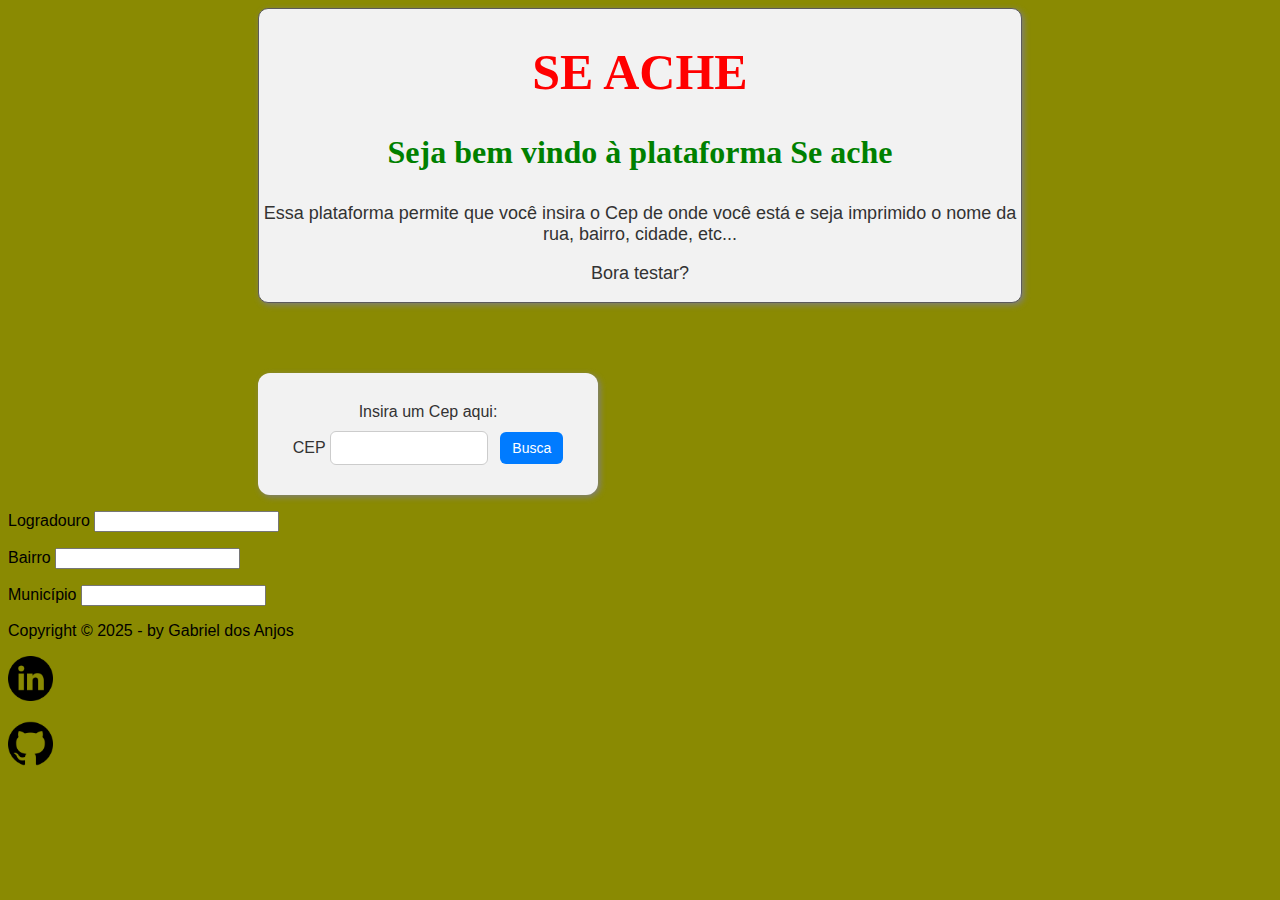
==== index.html @ 9c7c154a "Primeiras edições com CSS feitas" ====
<!DOCTYPE html>
<html lang="pt-br">
<head>
    <meta charset="UTF-8">
    <meta name="viewport" content="width=device-width, initial-scale=1.0">
    <title>Se ache</title>
    <link rel="icon" href="./img/seache.png">
    <link rel="stylesheet" type="text/css" href="css/estilo.css">
</head>
<body>
    <div id="apresentacao">
        <h1>SE ACHE</h1>
        <h3>Seja bem vindo à plataforma Se ache</h3>
        <p>Essa plataforma permite que você insira o Cep de onde você está e seja imprimido o nome da rua, bairro, cidade, etc...</p>
        <p>Bora testar?</p>
    </div>

    <div id="inserirCep">
        <p>Insira um Cep aqui:</p>
        <p>CEP <input type="text" id="cep" />
            <button id="busca_cep">Busca</button>
        </p>
    </div>

    <div id="exibirEndereco">
        <p>Logradouro <input type="text" id="logradouro" /></p>
        <p>Bairro <input type="text" id="bairro" /></p>
        <p>Município <input type="text" id="municipio" /></p>
    </div>

    <script src="./js/cep.js"></script>

    <footer id="rodape">
        <p>Copyright &copy; 2025 - by Gabriel dos Anjos</p>
        <p><a href="https://www.linkedin.com/in/gabriel-dos-anjos-a913401a5/" target="_blank">
            <picture>
                <img src="./img/linkedin.png" alt="Meu Linkedin"
                    width="45">
            </picture>
        </a></p>
        <p><a href="https://github.com/anjosgabriel" target="_blank">
            <picture>
                <img src="./img/github.png" alt="Meu GitHub"
                    width="45">
            </picture>
        </a></p>
    </footer>
</body>
</html>
---- css/estilo.css ----
@charset "UTF-8";


body {
    font-family: Arial, sans-serif;
    background-color: rgb(138, 138, 2);
}

#apresentacao{
    background-color: #f2f2f2;
    text-align: center;
    border: .2px solid rgb(91, 90, 90);
    border-radius: 10px;
    margin-left: 250px;
    margin-right: 250px;
    box-shadow: 2px 2px 6px gray;
}

#apresentacao h1 {
    color: red;
    font-size: 50px;
    font-family:'Times New Roman', Times, serif;
}

#apresentacao h3 {
    color: green;
    font-size: 32px;
    font-family: fantasy;
}

#apresentacao p {
    font-size: 18px;
    color: #333;
}

#inserirCep {
    background-color: #f2f2f2;
    padding: 20px;
    border-radius: 12px;
    width: 300px;
    margin-top: 70px;
    margin-left: 250px;
    box-shadow: 2px 2px 6px gray;
    font-family: 'Lucida Sans', 'Lucida Sans Regular', 'Lucida Grande', 'Lucida Sans Unicode', Geneva, Verdana, sans-serif;
    text-align: center;
}

#inserirCep p {
    margin: 10px 0;
    font-size: 16px;
    color: #333;
}

#cep {
    padding: 8px;
    width: 140px;
    border: 1px solid #ccc;
    border-radius: 6px;
    font-size: 14px;
}

#busca_cep {
    padding: 8px 12px;
    margin-left: 8px;
    background-color: #007bff;
    color: white;
    border: none;
    border-radius: 6px;
    cursor: pointer;
    font-size: 14px;
    transition: background-color 0.3s ease;
}

#busca_cep:hover {
    background-color: #0056b3;
}
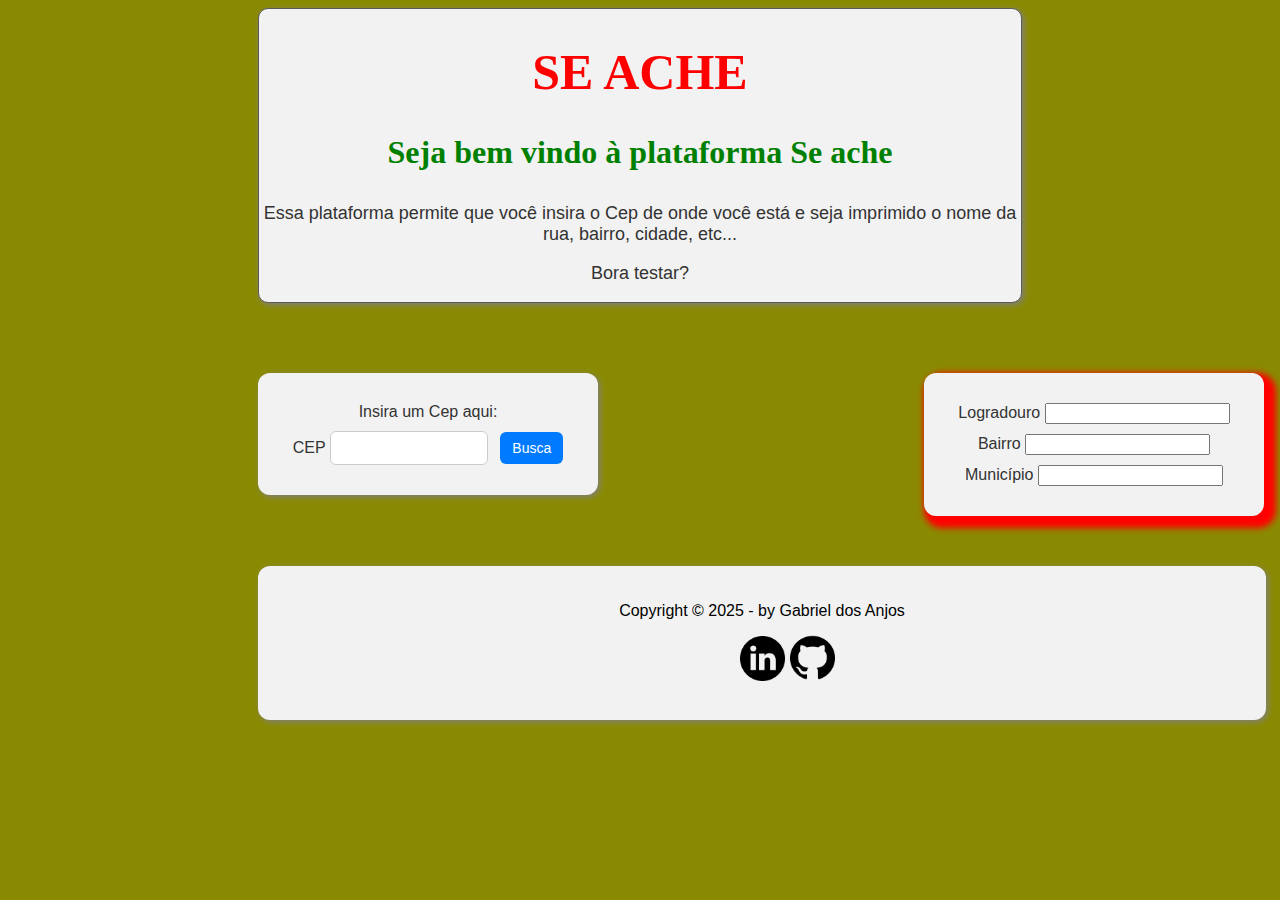
==== commit feca0498: "Primeiro esboço concluído - Integração Front + API" ====
--- a/index.html
+++ b/index.html
@@ -32,13 +32,13 @@
 
     <footer id="rodape">
         <p>Copyright &copy; 2025 - by Gabriel dos Anjos</p>
-        <p><a href="https://www.linkedin.com/in/gabriel-dos-anjos-a913401a5/" target="_blank">
+        <p id="linkedin"><a href="https://www.linkedin.com/in/gabriel-dos-anjos-a913401a5/" target="_blank">
             <picture>
                 <img src="./img/linkedin.png" alt="Meu Linkedin"
                     width="45">
             </picture>
         </a></p>
-        <p><a href="https://github.com/anjosgabriel" target="_blank">
+        <p id="git"><a href="https://github.com/anjosgabriel" target="_blank">
             <picture>
                 <img src="./img/github.png" alt="Meu GitHub"
                     width="45">
--- a/css/estilo.css
+++ b/css/estilo.css
@@ -73,4 +73,43 @@
 
 #busca_cep:hover {
     background-color: #0056b3;
+}
+
+#exibirEndereco {
+    background-color: #f2f2f2;
+    padding: 20px;
+    border-radius: 12px;
+    width: 300px;
+    margin-left: 916px;
+    margin-top: -122px;
+    box-shadow: 6px 6px 6px 6px red;
+    font-family: 'Lucida Sans', 'Lucida Sans Regular', 'Lucida Grande', 'Lucida Sans Unicode', Geneva, Verdana, sans-serif;
+    text-align: center;
+}
+
+#exibirEndereco p {
+    margin: 10px 0;
+    font-size: 16px;
+    color: #333;
+}
+
+#rodape {
+    background-color: #f2f2f2;
+    padding: 20px;
+    margin-top: 50px;
+    margin-left: 250px;
+    margin-right: 250px;
+    border-radius: 12px;
+    width: 968px;
+    box-shadow: 2px 2px 6px gray;
+    text-align: center;
+}
+
+#rodape p {
+    font-family: 'Lucida Sans', 'Lucida Sans Regular', 'Lucida Grande', 'Lucida Sans Unicode', Geneva, Verdana, sans-serif;;
+}
+
+#git {
+    margin-top: -66px;
+    margin-left: 100px;
 }